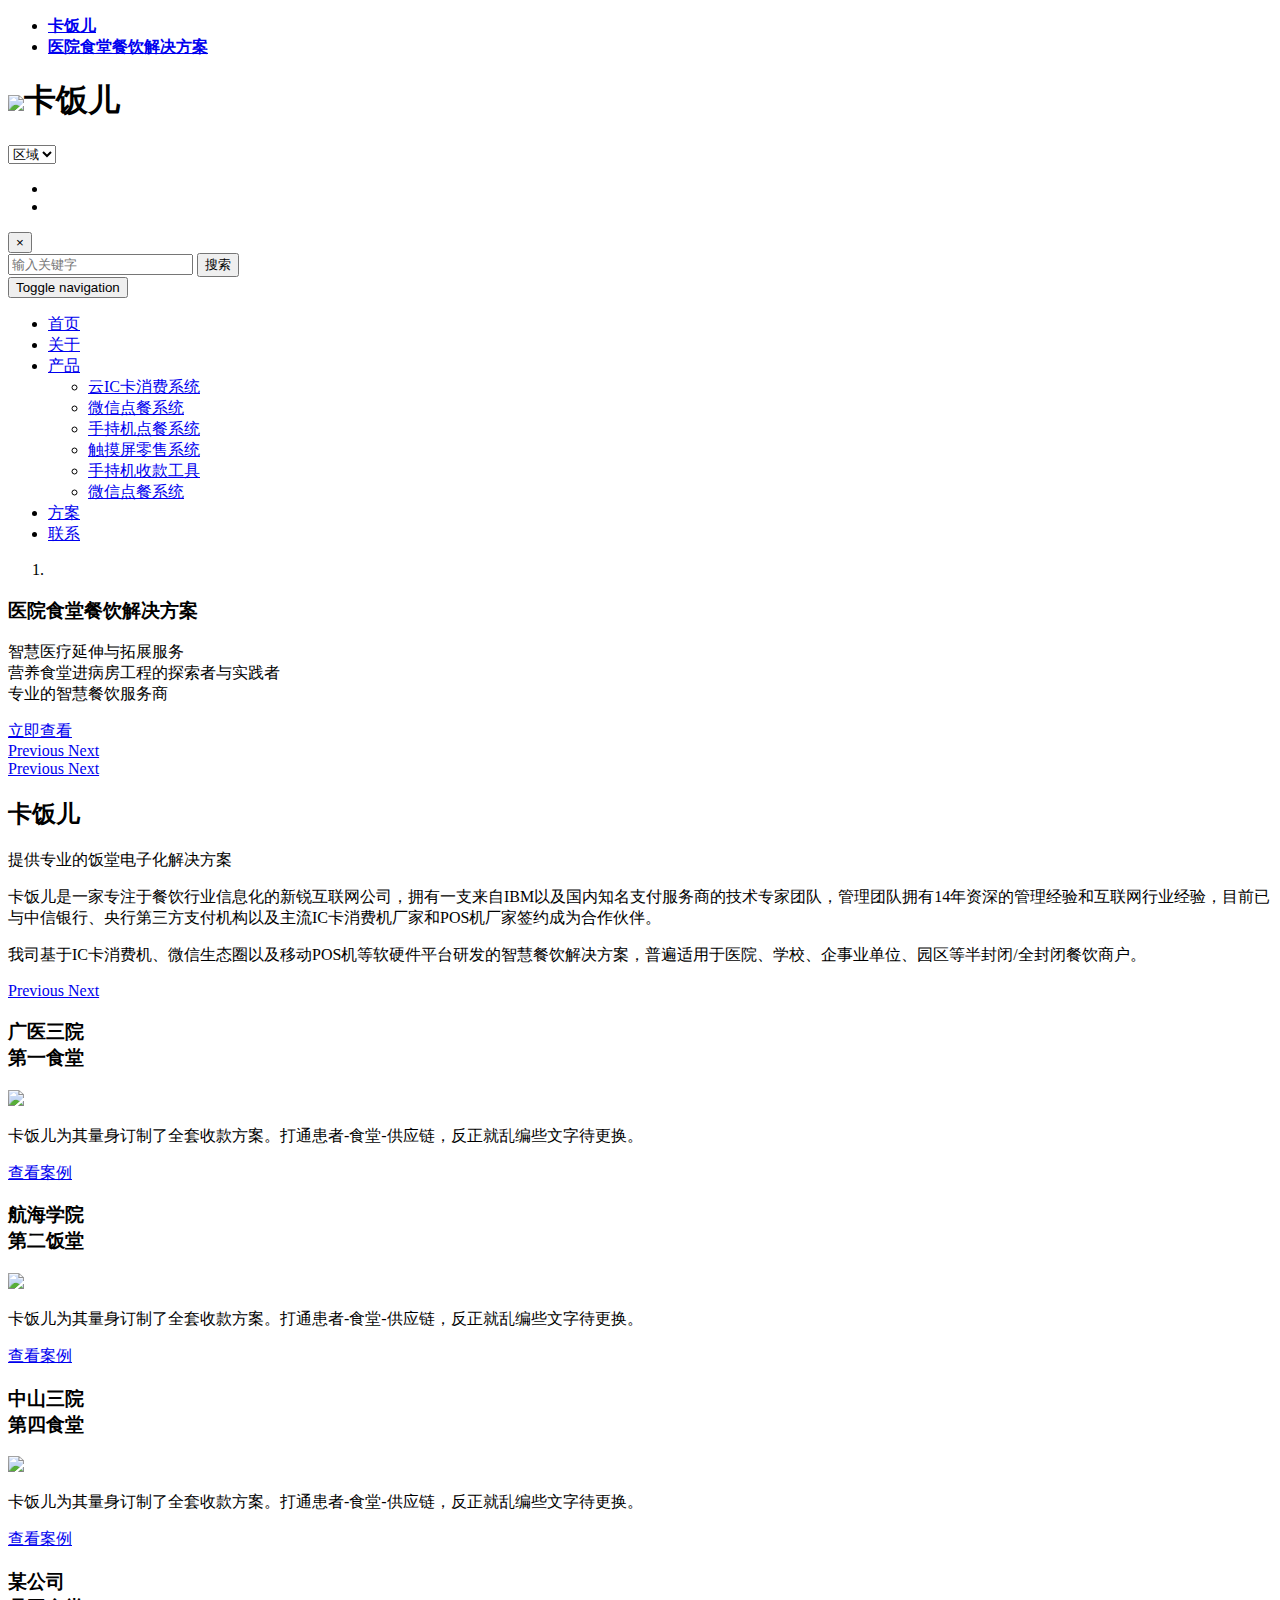
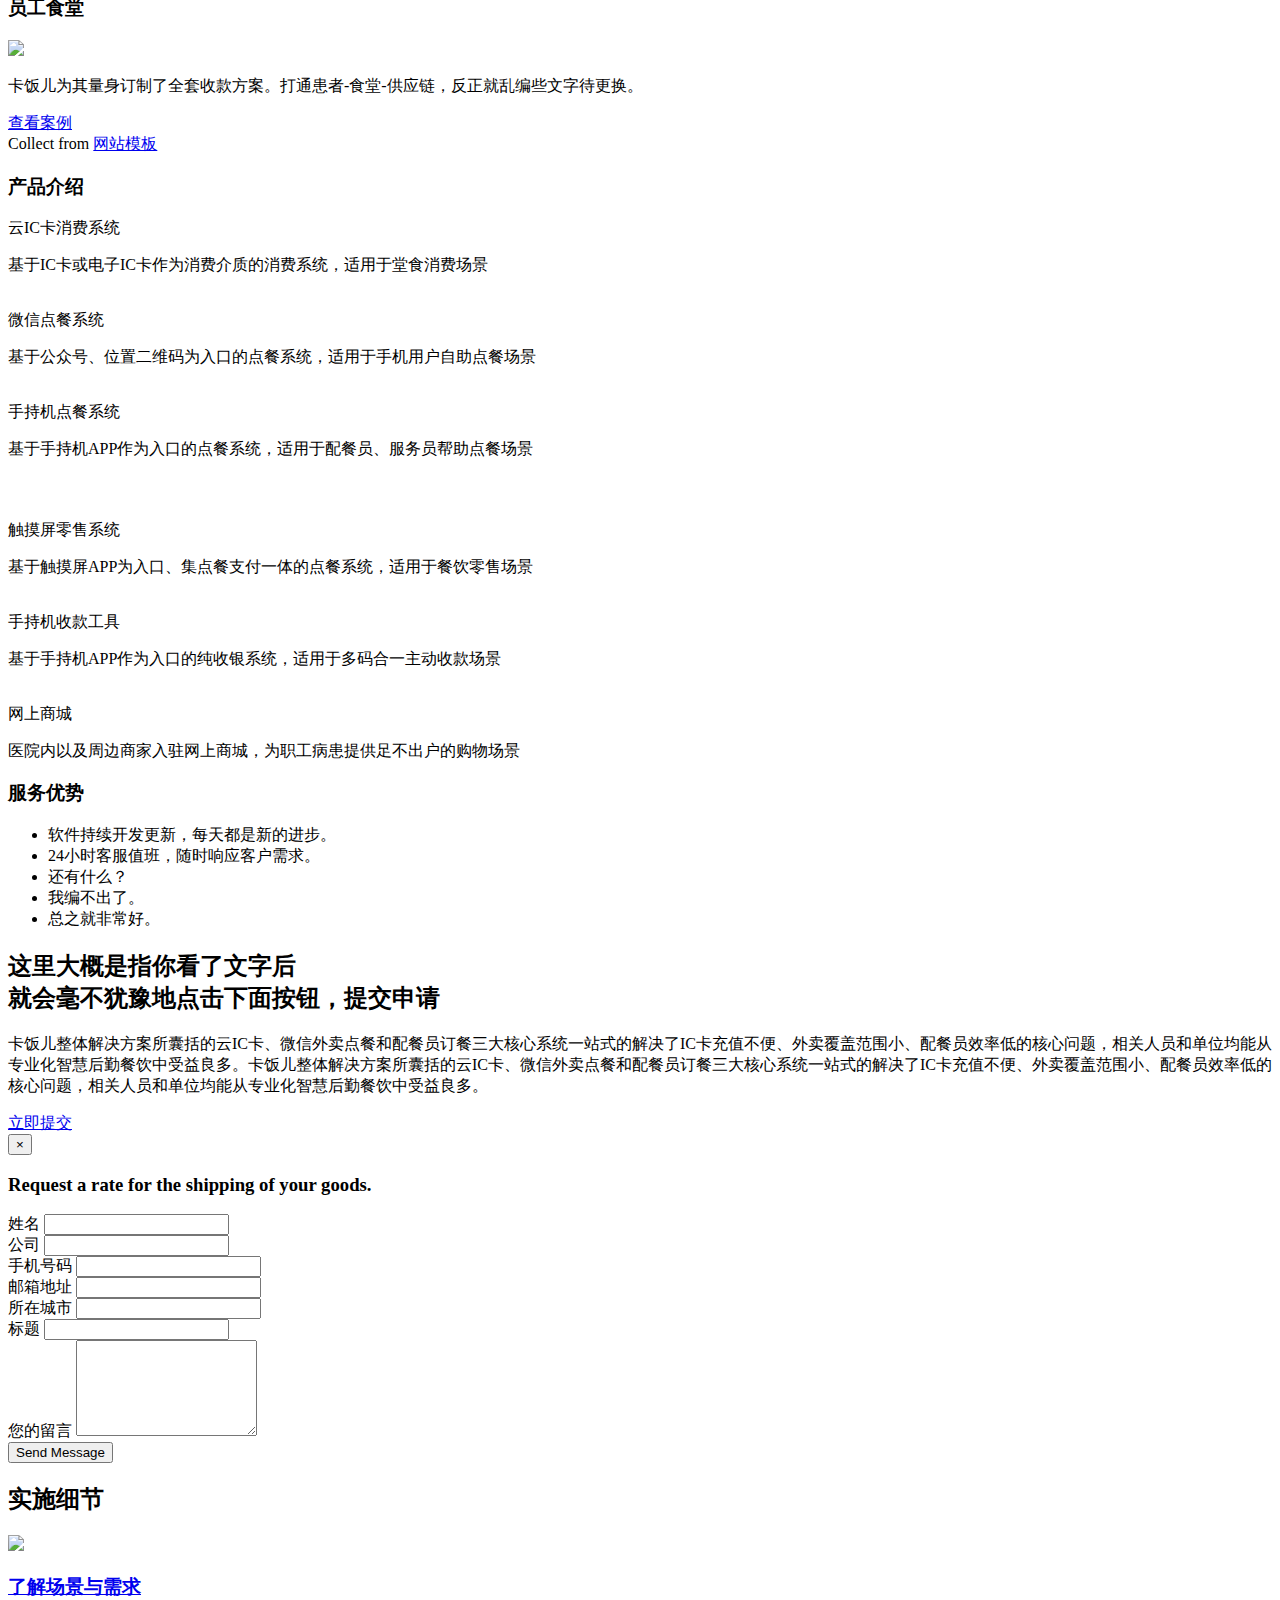
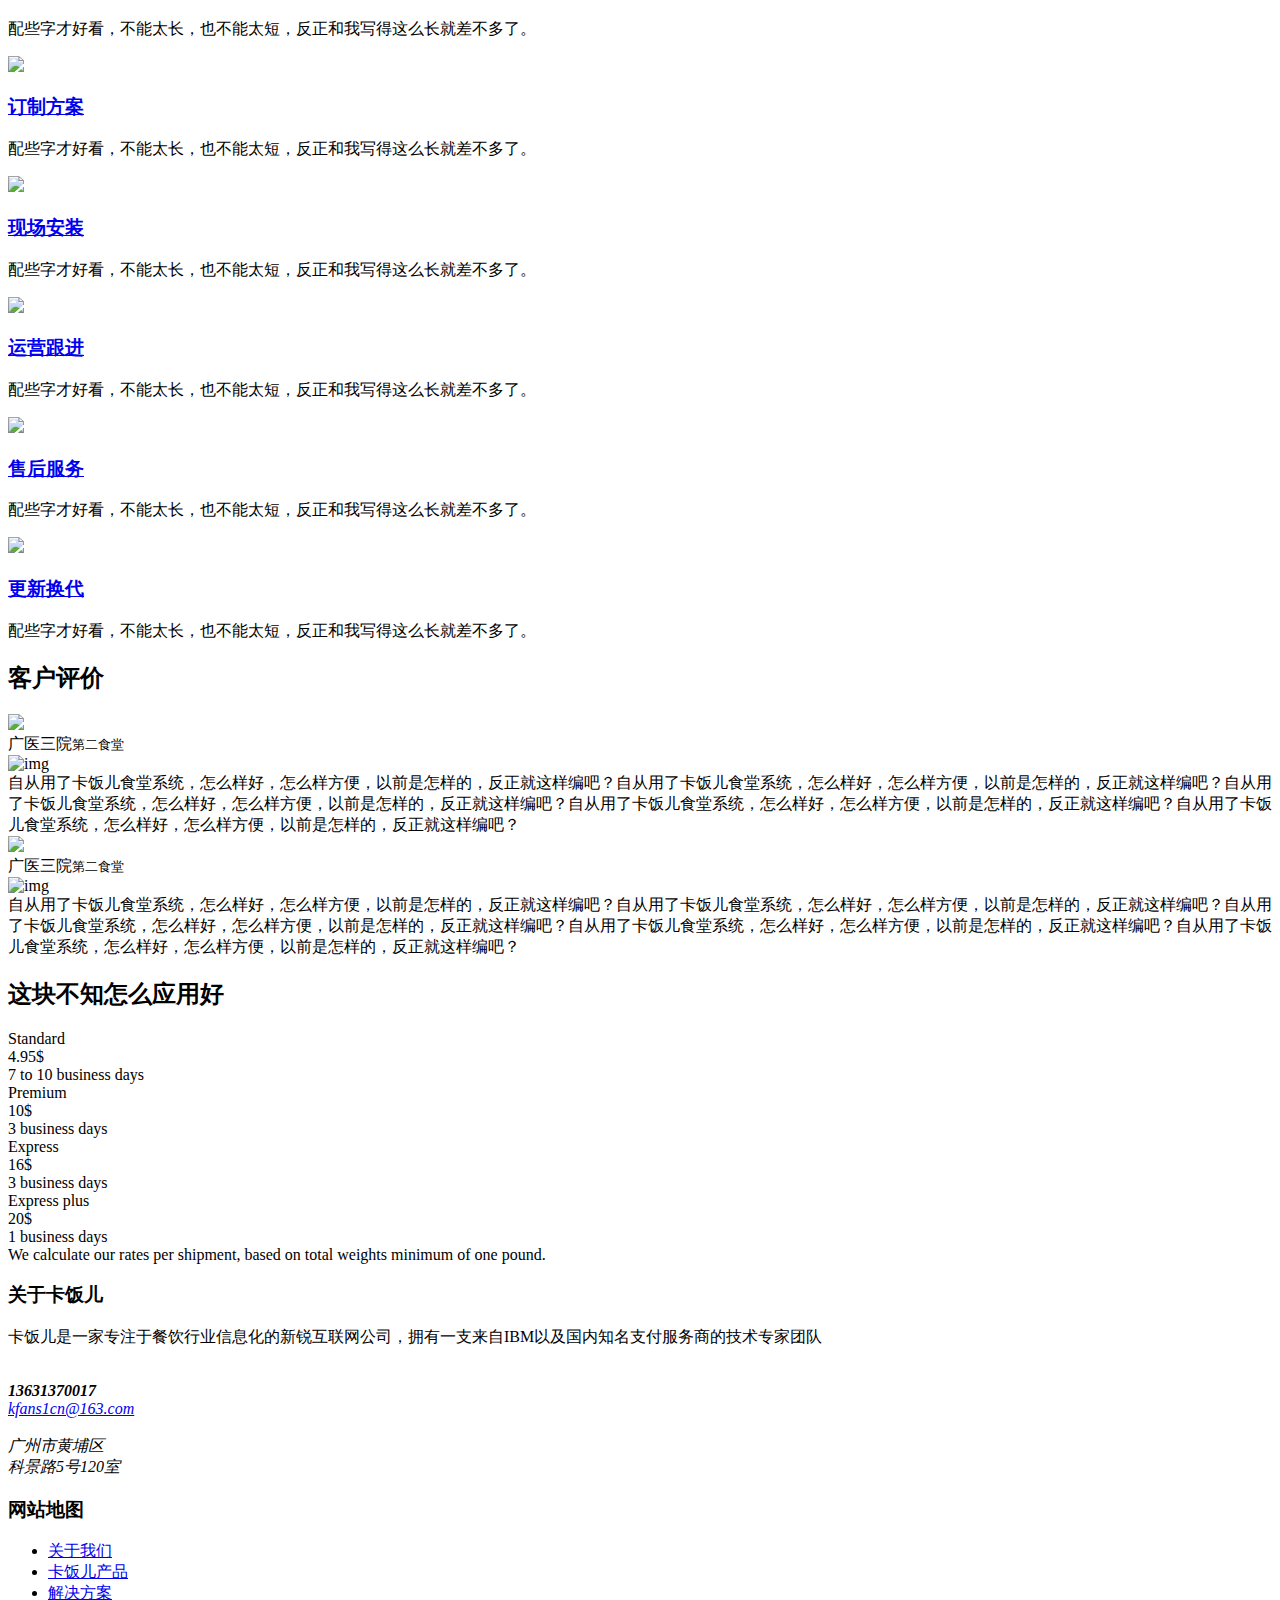
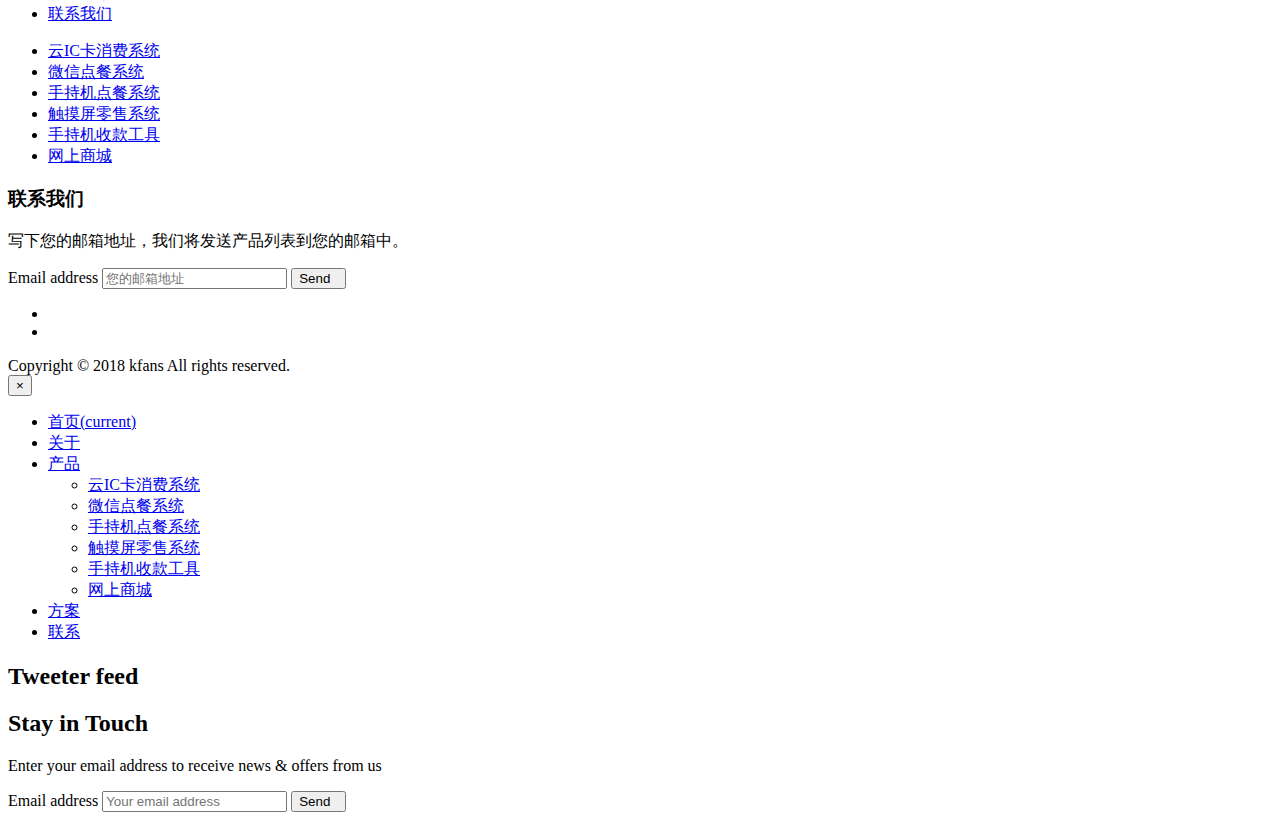
==== index/index.html @ bab811ba "更换文字" ====
<!DOCTYPE html>
<html lang="en">

<head>
	<meta charset="utf-8">
	<meta http-equiv="X-UA-Compatible" content="IE=edge">
	<meta name="viewport" content="width=device-width, initial-scale=1">
	<meta name="description" content="">
	<meta name="author" content="">

	<title>卡饭儿 - 医院食堂餐饮解决方案</title>

	<link href="../css/all.css" rel="stylesheet">

	<!-- Web Fonts -->
	<!-- <link href='http://fonts.googleapis.com/css?family=Roboto:400,100,100italic,300,300italic,500,400italic,700,700italic,900,900italic,500italic' rel='stylesheet' type='text/css'> -->
   	<!-- <link href='http://fonts.googleapis.com/css?family=Montserrat:400,700' rel='stylesheet' type='text/css'> -->
	<!-- Flaticon CSS -->
	<link href="../plugin/flaticon/flaticon.css" rel="stylesheet">
	<!-- font-awesome CSS -->
	<!-- <link href="../css/font-awesome.min.css" rel="stylesheet"> -->
	<!-- Offcanvas CSS -->
	<link href="../css/off-canvas.css" rel="stylesheet">
	<!-- animate CSS -->
	<link href="../css/animate.css" rel="stylesheet">
	<!-- language CSS -->
	<link href="../css/language-select.css" rel="stylesheet">
	<!-- owl.carousel CSS -->
	<link href="../plugin/owl.carousel/owl.carousel.css" rel="stylesheet">
	<!-- magnific-popup -->
	<link href="../css/magnific-popup.css" rel="stylesheet">
	<!-- Bootstrap Core CSS -->
	<!-- <link href="../css/bootstrap.min.css" rel="stylesheet"> -->
	<!-- Template Core Styles -->
	<link href="../css/template.css" rel="stylesheet">
	<!-- Main Menu Styles -->
	<link href="../css/menu.css" rel="stylesheet">
	<!-- Custom CSS -->
	<link href="../css/style.css" rel="stylesheet">
	<!-- Responsive CSS -->
	<link href="../css/responsive.css" rel="stylesheet">

	<script src="../js/vendor/modernizr-2.8.1.min.js"></script>
	<!-- HTML5 Shim and Respond.js for IE8 support of HTML5 elements and media queries -->
	<!-- WARNING: Respond.js doesn't work if you view the page via file:// -->
	<!--[if lt IE 9]>
		<script src="../js/vendor/html5shim.js"></script>
		<script src="../js/vendor/respond.min.js"></script>
	<![endif]-->

</head>
<body>

<div id="app">

	<div id="st-container" class="st-container">
		<div class="st-pusher">
			<div class="st-content">
				<header class="header">
					<nav class="top-bar">
						<div class="container">
							<div class="row">
								<div class="col-sm-4 col-xs-12">
									<div class="call-to-action">
										<ul class="list-inline">
											<li><a href="#"><strong>卡饭儿</strong></a></li>
											<li><a href="#"><strong>医院食堂餐饮解决方案</strong></a></li>
										</ul>
									</div><!-- /.call-to-action -->
								</div><!-- /.col-sm-6 -->

								<div class="col-sm-4 col-xs-12">
									<div class="logo text-center">
										<h1><a href="../index"><img src="../img/logo.png" height="100"></a><span>卡饭儿</span></h1>
									</div>
								</div>

								<div class="col-sm-4 hidden-xs">
									<div class="topbar-right">
										<div class="lang-support pull-right">
											<select class="lang-select">
												<option value="" disabled selected>区域</option>
												<option value="united-kingdom">广东</option>
												<option value="france">北京</option>
												<option value="spain">上海</option>
												<option value="bangladesh">成都</option>
											</select>
										</div>

										<ul class="social-links list-inline pull-right">
											<li><a href="#"><i class="fa fa-qq"></i></a></li>
											<li><a href="#"><i class="fa fa-wechat"></i></a></li>
										</ul>
									</div><!-- /.social-links -->
								</div><!-- /.col-sm-6 -->
							</div><!-- /.row -->
						</div><!-- /.container -->
					</nav><!-- /.top-bar -->

					<div class="container mainnav">

						<div class="navbar-header">
							
							<div id="search">
							<button type="button" class="close">×</button>
							<form>
								<input type="search" value="" placeholder="输入关键字" />
								<button type="submit" class="btn btn-primary btn-lg">搜索</button>
							</form>
							</div>
						</div>
						<nav class="navbar navbar-default" role="navigation">
							<span class="search-button visible-xs"><a href="#search"><i class="fa fa-search"></i></a></span>
							
							<!-- offcanvas-trigger -->
								<button type="button" class="navbar-toggle collapsed" >
								  <span class="sr-only">Toggle navigation</span>
								  <i class="fa fa-bars"></i>
								</button>

							<!-- Collect the nav links, forms, and other content for toggling -->
							<div class="collapse navbar-collapse navbar-collapse">

								<span class="search-button pull-right"><a href="#search"><i class="fa fa-search"></i></a></span>

								<ul class="nav navbar-nav hidden-sm">

									<li class="active"><a href="../index/index.html">首页</a></li>

									<li><a href="../about/index.html">关于</a></li>

									<!-- Services -->
										<li class="dropdown"><a href="#">产品 <b class="caret"></b></a>
											<!-- submenu-wrapper -->
											<div class="submenu-wrapper submenu-wrapper-topbottom">
												<div class="submenu-inner submenu-inner-topbottom">
													<ul class="dropdown-menu">
														<li><a href="#">云IC卡消费系统</a></li>
														<li><a href="#">微信点餐系统</a></li>
														<li><a href="#">手持机点餐系统</a></li>
														<li><a href="#">触摸屏零售系统</a></li>
														<li><a href="#">手持机收款工具</a></li>
														<li><a href="#">微信点餐系统</a></li>
													</ul>
												</div>
											</div>
											<!-- /submenu-wrapper -->
										</li>
									<!-- /Services -->

									<li><a href="#">方案</a></li>

									<li><a href="../contact/index.html">联系</a></li>
								</ul>
							</div><!-- /.navbar-collapse -->
								
						</nav>
					</div><!-- /.container -->
				</header>

	<div id="main-carousel" class="carousel slide hero-slide" data-ride="carousel">
		<!-- Indicators -->
		<ol class="carousel-indicators">
			<li data-target="#main-carousel" :data-slide-to="`${i}`" :class="`${i == 1 ? 'active':''}`" v-for="i in 3"></li>
		</ol>

		<!-- Wrapper for slides -->
		<div class="carousel-inner">
			<div :class="`item ${i == 1 ? 'active':''}`"
			:style="`background: url(../img/index/focus/${i}.jpg) center; background-size: cover;`"
			v-for="i in 3">

				<div class="container">
					<div class="carousel-caption">

						<h3 class="animated lightSpeedIn">医院食堂餐饮解决方案</h3>

						<p class="lead animated lightSpeedIn">
							智慧医疗延伸与拓展服务<br>
							营养食堂进病房工程的探索者与实践者<br>
							专业的智慧餐饮服务商<br>
						</p>

						<a class="btn btn-primary btn-md animated lightSpeedIn" href="#">立即查看</a>
					</div>

				</div><!--.container-->
			</div><!--.item-->

		</div><!--.carousel-inner-->

		<!-- Controls -->
		<a class="left carousel-control" href="#main-carousel" role="button" data-slide="prev">
			<i class="fa fa-angle-left" aria-hidden="true"></i>
			<span class="sr-only">Previous</span>
		</a>
		<a class="right carousel-control" href="#main-carousel" role="button" data-slide="next">
			<i class="fa fa-angle-right" aria-hidden="true"></i>
			<span class="sr-only">Next</span>
		</a>
	</div>
	<!-- #main-carousel-->

	<!-- services start -->
	<section class="service-wrap">
		
		<!-- Controls will work for desktop and large devices -->
		<div class="slider-control hidden-sm hidden-xs">
			<a class="left carousel-control" href="#service-carousel" role="button" data-slide="prev">
				<span class="flaticon-previous11" aria-hidden="true"></span>
				<span class="sr-only">Previous</span>
			</a>
			<a class="right carousel-control" href="#service-carousel" role="button" data-slide="next">
				<span class="flaticon-next15" aria-hidden="true"></span>
				<span class="sr-only">Next</span>
			</a>
		</div><!--/.slider-control -->

		<div class="container">
			<div class="row">
				<div class="col-md-4 col-sm-12">
					<div class="service-left-box">
						<div class="section-heading">
							<h2 class="section-title">卡饭儿</h2>
							<span class="section-sub">提供专业的饭堂电子化解决方案</span>
						</div> <!--section-header-->

						<div class="service-intro">
							<p>卡饭儿是一家专注于餐饮行业信息化的新锐互联网公司，拥有一支来自IBM以及国内知名支付服务商的技术专家团队，管理团队拥有14年资深的管理经验和互联网行业经验，目前已与中信银行、央行第三方支付机构以及主流IC卡消费机厂家和POS机厂家签约成为合作伙伴。</p>
								
							<p>我司基于IC卡消费机、微信生态圈以及移动POS机等软硬件平台研发的智慧餐饮解决方案，普遍适用于医院、学校、企事业单位、园区等半封闭/全封闭餐饮商户。</p>
						</div><!--/.service-intro-->
					</div><!-- /.service-left-box -->
			   </div><!-- /.col -->
			   <div class="col-md-8 col-sm-12">
					<div id="service-carousel" class="carousel slide">
						<!-- Controls
						will work for small devices -->
						
						<div class="slider-control visible-sm visible-xs">
							<a class="left carousel-control" href="#service-carousel" role="button" data-slide="prev">
								<span class="flaticon-previous11" aria-hidden="true"></span>
								<span class="sr-only">Previous</span>
							</a>
							<a class="right carousel-control" href="#service-carousel" role="button" data-slide="next">
								<span class="flaticon-next15" aria-hidden="true"></span>
								<span class="sr-only">Next</span>
							</a>
						</div><!--/.slider-control -->

					  <!-- Wrapper for slides -->
						<div class="carousel-inner" role="listbox">
							<div class="item active">
								<div class="row">
									<div class="col-sm-6 col-xs-12">
										<div class="service-content">
											<h3>广医三院<br><span>第一食堂</span></h3>
											<div class="service-thumb">
												<img class="img-responsive" src="../img/case/1.jpg" width="350" />
											</div>	
											<p>卡饭儿为其量身订制了全套收款方案。打通患者-食堂-供应链，反正就乱编些文字待更换。</p>
											<a class="btn btn-primary" href="#">查看案例<i class="fa fa-long-arrow-right"></i></a>
										</div><!-- /.service-content -->
									</div><!--/.col -->
									<div class="col-sm-6 col-xs-12">
										<div class="service-content">
											<h3>航海学院<br><span>第二饭堂</span></h3>
											<div class="service-thumb">
												<img class="img-responsive" src="../img/case/2.jpg" width="350" />
											</div>	
											<p>卡饭儿为其量身订制了全套收款方案。打通患者-食堂-供应链，反正就乱编些文字待更换。</p>
											<a class="btn btn-primary" href="#">查看案例<i class="fa fa-long-arrow-right"></i></a>
										</div><!-- /.service-content -->
									</div><!--/.col-->
								</div>
							</div><!--/.item -->
							<div class="item">
								<div class="row">
									<div class="col-sm-6 col-xs-12">
										<div class="service-content">
											<h3>中山三院<br><span>第四食堂</span></h3>
											<div class="service-thumb">
												<img class="img-responsive" src="../img/case/3.jpg" width="350" />
											</div>	
											<p>卡饭儿为其量身订制了全套收款方案。打通患者-食堂-供应链，反正就乱编些文字待更换。</p>
											<a class="btn btn-primary" href="#">查看案例<i class="fa fa-long-arrow-right"></i></a>
										</div><!-- /.service-content -->
									</div><!--/.col-->
									<div class="col-sm-6 col-xs-12">
										<div class="service-content">
											<h3>某公司<br><span>员工食堂</span></h3>
											<div class="service-thumb">
												<img class="img-responsive" src="../img/case/4.jpg" width="350" />
											</div>
											<p>卡饭儿为其量身订制了全套收款方案。打通患者-食堂-供应链，反正就乱编些文字待更换。</p>
											<a class="btn btn-primary" href="#">查看案例<i class="fa fa-long-arrow-right"></i></a>
										</div><!-- /.service-content -->
									</div><!--/.col-->
								</div><!--/.row-->
							</div><!--/.item-->
						
						</div>
					</div><!-- /.carousel -->
			   </div><!--/.col-->
			</div><!-- /.row -->
		</div><!-- /.container -->
	</section>
	<!-- services end -->
	<div class="tlinks">Collect from <a href="http://www.cssmoban.com/"  title="网站模板">网站模板</a></div>

	<!-- About-us-wrap -->	
	<section class="about-us-wrap section-padding">
		<div class="container">
			<div class="row">
				<div class="col-sm-4 col-xs-12">
					<div class="about-us-content">
						<h3>产品介绍</h3>
						<div class="about-content-block">
							<span>云IC卡消费系统</span>
							<p>基于IC卡或电子IC卡作为消费介质的消费系统，适用于堂食消费场景</p>
						</div>
						<br>
						<div class="about-content-block">
							<span>微信点餐系统</span>
							<p>基于公众号、位置二维码为入口的点餐系统，适用于手机用户自助点餐场景</p>
						</div>
						<br>
						<div class="about-content-block">
							<span>手持机点餐系统</span>
							<p>基于手持机APP作为入口的点餐系统，适用于配餐员、服务员帮助点餐场景</p>
						</div>
					</div><!-- /about-us-content -->
				</div><!--/.col-->

				<div class="col-sm-4 col-xs-12">
					<div class="about-us-content">
						<h3>&nbsp;</h3>
						<div class="about-content-block">
							<span>触摸屏零售系统</span>
							<p>基于触摸屏APP为入口、集点餐支付一体的点餐系统，适用于餐饮零售场景</p>
						</div>
						<br>
						<div class="about-content-block">
							<span>手持机收款工具</span>
							<p>基于手持机APP作为入口的纯收银系统，适用于多码合一主动收款场景</p>
						</div>
						<br>
						<div class="about-content-block">
							<span>网上商城</span>
							<p>医院内以及周边商家入驻网上商城，为职工病患提供足不出户的购物场景</p>
						</div>
					</div><!-- /about-us-content -->
				</div><!-- /.col-->

				<div class="col-sm-4 col-xs-12">
					<div class="about-us-content capabilities">
						<div class="about-content-block">
							<h3>服务优势</h3>
							<ul>
								<li>软件持续开发更新，每天都是新的进步。</li>
								<li>24小时客服值班，随时响应客户需求。</li>
								<li>还有什么？</li>
								<li>我编不出了。</li>
								<li>总之就非常好。</li>
							</ul>
						</div>
						
					</div><!-- /about-us-content -->
				</div><!--/.col-->
			</div><!-- /.row -->
		</div><!-- /.container -->

	</section>
	<!-- /About-us-wrap -->

	<!-- featuer-wrap start -->
	<section class="feature-wrap section-padding" 
		data-stellar-background-ratio="0.5">

		<div class="container center">
			<div class="row">
				<div class="col-xs-12">
					<div class="feature-content" >
						<h2>
							这里大概是指你看了文字后<br>
							<span>就会毫不犹豫地点击下面按钮，提交申请</span>
						</h2>
						<div>	
							<p>卡饭儿整体解决方案所囊括的云IC卡、微信外卖点餐和配餐员订餐三大核心系统一站式的解决了IC卡充值不便、外卖覆盖范围小、配餐员效率低的核心问题，相关人员和单位均能从专业化智慧后勤餐饮中受益良多。卡饭儿整体解决方案所囊括的云IC卡、微信外卖点餐和配餐员订餐三大核心系统一站式的解决了IC卡充值不便、外卖覆盖范围小、配餐员效率低的核心问题，相关人员和单位均能从专业化智慧后勤餐饮中受益良多。</p>
						</div>
						<a data-toggle="modal" data-target="#quoteModal" href="#" class="btn btn-primary quote-btn btn-lg">立即提交 <i class="fa fa-long-arrow-right"></i></a>

						<!-- Modal -->
						<div class="modal fade" id="quoteModal" tabindex="-1" role="dialog" 
							aria-labelledby="quoteModalLabel" aria-hidden="true">

							<div class="modal-dialog modal-lg">
								<div class="modal-content">
									<div class="modal-header">
										<button type="button" class="close" data-dismiss="modal" aria-label="Close"><span aria-hidden="true">&times;</span></button>
										<h3 class="modal-title black" id="quoteModalLabel">Request a rate for the shipping of your goods.</h3>
									</div>

									<div class="modal-body">
										<form id="contactForm" action="sendemail.php" method="POST">
										<div class="row">
											<div class="col-md-6">
												<div class="form-group">
													<label for="name">姓名</label>
													<input id="name" name="name" type="text" class="form-control"  required="" placeholder="">
												</div>
											</div>
											<div class="col-md-6">
											  <div class="form-group">
												<label for="company">公司</label>
												<input id="company" name="company" type="text" class="form-control" placeholder="">
											  </div>
											</div>
										</div><!--/.row-->

										<div class="row">
											<div class="col-md-6">
											  <div class="form-group">
												<label for="phone">手机号码</label>
												<input id="phone" name="phone" type="text" class="form-control" placeholder="">
											  </div>
											</div>
											<div class="col-md-6">
											  <div class="form-group">
												<label for="email">邮箱地址</label>
												<input id="email" name="email" type="email" class="form-control" required="" placeholder="">
											  </div>
											</div>
										</div>

										<div class="row">
											<div class="col-md-6">
											  <div class="form-group">
												<label for="city">所在城市</label>
												<input id="city" name="city" type="text" class="form-control" placeholder="">
											  </div>
											</div>
											<div class="col-md-6">
											  <div class="form-group">
												<label for="subject">标题</label>
												<input id="subject" name="subject" type="text" class="form-control" required="" placeholder="">
											  </div>
											</div>
										</div>
										<div class="form-group text-area">
											<label for="message">您的留言</label>
											<textarea id="message" name="message" class="form-control" rows="6" required placeholder=""></textarea>
										</div>

										<button type="submit" class="btn btn-primary btn-lg">Send Message</button>
									</form>
								  </div>
								</div><!--/.modal-content-->
							</div><!--/.modal-dialog-->
						</div><!-- Modal END -->

					</div><!--/.feature-content-->
				</div><!--/.col-->
		
			</div><!-- /.row -->
		</div><!-- .container -->
	</section>
	<!-- featuer-wrap end -->

	 <!-- portfolio-section start -->
	<section class="fleets-wrap">
		<div class="container">
			<div class="section-heading">
			  <h2 class="section-title">实施细节</h2>
			</div> <!--section-heading-->
		</div><!--/.container-->

		<div class="container-fluid">
			<div class="no-padding">
				<div class="row">
					<div class="col-md-12">
						<div class="owl-carousel fleet-carousel">
							<div class="item">
								<div class="owl-item-thumb">
									<img src="../img/index/service/1.jpg">
								</div>
								<div class="owl-tem-content">
									<h3><a href="#">了解场景与需求</a></h3>
									<p>配些字才好看，不能太长，也不能太短，反正和我写得这么长就差不多了。</p>
								</div><!-- owl-item-content -->
							</div><!-- /item -->

							<div class="item">
								<div class="owl-item-thumb">
									<img src="../img/index/service/2.jpg">
								</div>
								<div class="owl-tem-content">
									<h3><a href="#">订制方案</a></h3>
									<p>配些字才好看，不能太长，也不能太短，反正和我写得这么长就差不多了。</p>
								</div><!-- owl-item-content -->
							</div><!-- /item -->

							<div class="item">
								<div class="owl-item-thumb">
									<img src="../img/index/service/3.jpg">
								</div><!-- owl-item-thumb -->
								<div class="owl-tem-content">
									<h3><a href="#">现场安装</a></h3>
									<p>配些字才好看，不能太长，也不能太短，反正和我写得这么长就差不多了。</p>
								</div><!-- owl-item-content -->
							</div><!-- /item -->

							<div class="item">
								<div class="owl-item-thumb">
									<img src="../img/index/service/4.jpg">
								</div><!-- owl-item-thumb -->
								<div class="owl-tem-content">
									<h3><a href="#">运营跟进</a></h3>
									<p>配些字才好看，不能太长，也不能太短，反正和我写得这么长就差不多了。</p>
								</div><!-- owl-item-content -->
							</div><!-- /item -->

							<div class="item">
								<div class="owl-item-thumb">
									<img src="../img/index/service/5.jpg">
								</div><!-- owl-item-thumb -->
								<div class="owl-tem-content">
									<h3><a href="#">售后服务</a></h3>
									<p>配些字才好看，不能太长，也不能太短，反正和我写得这么长就差不多了。</p>
								</div><!-- owl-item-content -->
							</div><!-- /item -->

							<div class="item">
								<div class="owl-item-thumb">
									<img src="../img/index/service/6.jpg">
								</div><!-- owl-item-thumb -->
								<div class="owl-tem-content">
									<h3><a href="#">更新换代</a></h3>
									<p>配些字才好看，不能太长，也不能太短，反正和我写得这么长就差不多了。</p>
								</div><!-- owl-item-content -->
							</div><!-- /item -->
						   
						</div><!--/.owl-carousel-->

						<!-- owl-carousel-control -->
						<div class="fleet-carousel-navigation 
							slider-control">
							<span class="prev left"><i class="flaticon-previous11"></i></span>
							<span class="next right"><i class="flaticon-next15"></i></span>
						</div>

					</div><!-- /.col-md-12 -->

				</div><!-- /.row -->
			</div><!--/.no-padding-->
		</div><!-- /.container-fluid -->
	</section>
	<!-- fleets-wrap end -->

	<!-- Testimonial-wrap start -->
	<section class="testimonial-wrap">
		<div class="container">
			<div class="section-heading">
			  <h2 class="section-title">客户评价</h2>
			</div> <!--section-heading-->
		</div>

		<!-- testimonial-carousel-slider -->
		<div id="Carousel" class="carousel slide carousel-fade">

			<div class="carousel-inner">
				<div class="item active">
					<div class="media">
						<div class="media-left">
							<div class="item-left-thumb">
								<img class="img-responsive" src="../img/index/pj/2.jpg">
									
								<div class="author-info row row-flex row-flex-wrap">
									<div class="col-xs-7">
										<div class="author-name">
											<span>广医三院</span><small>第二食堂</small>
										</div>
									</div>
									<div class="col-xs-5">
										<img src="../img/client/client-org1.png" alt="img">
									</div>
								</div>	
							</div>
						</div><!-- /.col -->

						<div class="media-body">
							<div class="item-right-text">
								自从用了卡饭儿食堂系统，怎么样好，怎么样方便，以前是怎样的，反正就这样编吧？自从用了卡饭儿食堂系统，怎么样好，怎么样方便，以前是怎样的，反正就这样编吧？自从用了卡饭儿食堂系统，怎么样好，怎么样方便，以前是怎样的，反正就这样编吧？自从用了卡饭儿食堂系统，怎么样好，怎么样方便，以前是怎样的，反正就这样编吧？自从用了卡饭儿食堂系统，怎么样好，怎么样方便，以前是怎样的，反正就这样编吧？
							</div>
						</div><!-- /.col -->
					</div><!-- /.row -->
					
				</div><!-- /item -->

				<div class="item">
					<div class="media">
						<div class="media-left">
							<div class="item-left-thumb">
								<img class="img-responsive" src="../img/index/pj/1.jpg">
									
								<div class="author-info row row-flex row-flex-wrap">
									<div class="col-xs-7">
										<div class="author-name">
											<span>广医三院</span><small>第二食堂</small>
										</div>
									</div>
									<div class="col-xs-5">
										<img src="../img/client/client-org1.png" alt="img">
									</div>
								</div>	
							</div>
						</div><!-- /.col -->

						<div class="media-body">
							<div class="item-right-text">
								自从用了卡饭儿食堂系统，怎么样好，怎么样方便，以前是怎样的，反正就这样编吧？自从用了卡饭儿食堂系统，怎么样好，怎么样方便，以前是怎样的，反正就这样编吧？自从用了卡饭儿食堂系统，怎么样好，怎么样方便，以前是怎样的，反正就这样编吧？自从用了卡饭儿食堂系统，怎么样好，怎么样方便，以前是怎样的，反正就这样编吧？自从用了卡饭儿食堂系统，怎么样好，怎么样方便，以前是怎样的，反正就这样编吧？
							</div>
						</div><!-- /.col -->
					</div><!-- /.row -->
					
				</div><!-- /item -->

			</div><!-- /carousel-inner -->
	
		</div><!-- /.carousel -->


		<!-- carousel-controls -->
		<div class="slider-control">
			<a class="left carousel-control" href="#Carousel" data-slide="prev">
				<span class="flaticon-previous11"></span>
			</a>
			<a class="right carousel-control" href="#Carousel" data-slide="next">
				<span class="flaticon-next15"></span>
			</a>
		</div>

	</section>
	<!-- Testimonial-wrap end -->

	<!-- Pricing-wrap start -->
	<section class="pricing-wrap section-padding">
		<div class="container">
			<div class="section-heading">
			  <h2 class="section-title">这块不知怎么应用好</h2>
			</div>
			
			<div class="row">
				<div class="col-xs-12 col-sm-6 col-md-3">
					<div class="no-padding">
						<div class="pricing-table first-col">
							<div class="pricing-header">
								<div class="pricing-title">
									Standard
								</div>
								<div class="pricing-price">
								4.95$
								</div>
							</div><!-- /.pricing-header -->
							<div class="pricing-desc pricing-cell">
								7 to 10 business days
							</div>
						</div><!-- /.pricing-table -->
					</div><!-- /.no-padding -->
				</div><!-- /.col -->

				<div class="col-xs-12 col-sm-6 col-md-3">
					<div class="no-padding">
						<div class="pricing-table second-col">
							<div class="pricing-header">
								<div class="pricing-title">
									Premium
								</div>
								<div class="pricing-price">
								10$
								</div>
							</div><!-- /.pricing-header -->
							<div class="pricing-desc pricing-cell">
								3 business days
							</div>
						</div><!-- /.pricing-table -->
					</div><!-- /.no-padding -->

				</div><!-- /.col -->

				<div class="col-xs-12 col-sm-6 col-md-3">
					<div class="no-padding">
						<div class="pricing-table third-col">
							<div class="pricing-header">
								<div class="pricing-title">
									Express
								</div>
								<div class="pricing-price">
								16$
								</div>
							</div><!-- /.pricing-header -->
							<div class="pricing-desc pricing-cell">
								3 business days
							</div>
						</div><!-- /.pricing-table -->
					</div><!-- /.no-padding -->

				</div><!-- /.col -->

				<div class="col-xs-12 col-sm-6 col-md-3">
					<div class="no-padding">
						<div class="pricing-table fourth-col">
							<div class="pricing-header">
								<div class="pricing-title">
									Express plus
								</div>
								<div class="pricing-price">
								20$
								</div>
							</div><!-- /.pricing-header -->
							<div class="pricing-desc pricing-cell">
								1 business days
							</div>
						</div><!-- /.pricing-table -->
					</div><!-- /.no-padding -->
				</div><!-- /.col -->

			</div><!-- /.row -->

			<div class="row">
				<div class="no-padding">
					<div class="col-xs-12">
						<div class="pricing-footer text-center">
							We calculate our rates per shipment, based on total weights minimum of one pound.
						</div>
					</div>
				</div>
			</div><!--/.row-->
		</div><!-- /.container -->

	</section>
	<!-- Pricing-wrap end -->

				<!-- footer-widget-section start -->
				<section class="footer-widget-section">
					<div class="container">
						<div class="row">
							<div class="col-sm-4">
								<div class="footer-widget">
									<h3>关于卡饭儿</h3>
									<p>
										卡饭儿是一家专注于餐饮行业信息化的新锐互联网公司，拥有一支来自IBM以及国内知名支付服务商的技术专家团队
									</p>
									<br>

									<address>
									  <strong>13631370017</strong>
									  <br>
									  <a href="mailto:kfans1cn@163.com">kfans1cn@163.com</a>
									  <br>
									  <br>
									  <span class="map-marker">广州市黄埔区<br>科景路5号120室</span>
									</address>

									
								</div><!-- /.footer-widget -->
							</div><!-- /.col-sm-4 -->

							<div class="col-sm-4">
								<div class="footer-widget">
									<h3>网站地图</h3>
									<div class="row">
										<div class="col-sm-6">
											<ul class="quick-links">
												<li><a href="#../about">关于我们</a></li>
												<li><a href="#../contact">卡饭儿产品</a></li>
												<li><a href="#../contact">解决方案</a></li>
												<li><a href="#../contact">联系我们</a></li>
											</ul>
										</div>
										<div class="col-sm-6">
											<ul class="quick-links">
												<li><a href="#">云IC卡消费系统</a></li>
												<li><a href="#">微信点餐系统</a></li>
												<li><a href="#">手持机点餐系统</a></li>
												<li><a href="#">触摸屏零售系统</a></li>
												<li><a href="#">手持机收款工具</a></li>
												<li><a href="#">网上商城</a></li>
											</ul>
										</div>
									</div>
								</div><!-- /.footer-widget -->
							</div><!-- /.col-md-4 -->

							<div class="col-sm-4">
								<div class="footer-widget">
									<h3>联系我们</h3>
									<p>写下您的邮箱地址，我们将发送产品列表到您的邮箱中。</p>

									<form class="newsletter-form">
										<div class="form-group">
											<label class="sr-only" for="InputEmail1">Email address</label>
											<input type="email" class="form-control" id="InputEmail1" placeholder="您的邮箱地址">
											<button type="submit" class="btn">Send &nbsp;<i class="fa fa-angle-right"></i></button>
										</div>
									</form>		
									<ul class="social-links list-inline">
										<li><a class="facebook" href="#"><i class="fa fa-qq"></i></a></li>
										<li><a class="twitter" href="#"><i class="fa fa-wechat"></i></a></li>
									</ul>						
								</div><!-- /.footer-widget -->
							</div><!-- /.col-md-4 -->
						</div><!-- /.row -->
					</div><!-- /.container -->
				</section><!-- /.cta-section -->
				<!-- footer-widget-section end -->

				<!-- copyright-section start -->
				<footer class="copyright-section">
					<div class="container">

						<div class="copyright-info">
							<span>Copyright &copy; 2018 kfans All rights reserved.</span>
						</div>
					</div><!-- /.container -->
				</footer>
				<!-- copyright-section end -->
			</div> <!-- .st-content -->
		</div> <!-- .st-pusher -->

		<!-- OFFCANVAS MENU -->
		<div class="offcanvas-menu offcanvas-effect">
			<div class="offcanvas-wrap">
				<div class="off-canvas-header">
					<button type="button" class="close" aria-hidden="true" data-toggle="offcanvas" id="off-canvas-close-btn">&times;</button>
				</div>
				<ul id ="offcanvasMenu" class="list-unstyled visible-xs visible-sm">
					<li class="active"><a href="../index/index.html">首页<span class="sr-only">(current)</span></a></li>
					<li><a href="../about/index.html">关于</a></li>
					<li>
						<a href="#">产品</a>
						<ul>
							<li>
								<a href="#">云IC卡消费系统</a>
							</li>
							<li>
								<a href="#">微信点餐系统</a>
							</li>
							<li>
								<a href="#">手持机点餐系统</a>
							</li>
							<li>
								<a href="#">触摸屏零售系统</a>
							</li>
							<li>
								<a href="#">手持机收款工具</a>
							</li>
							<li>
								<a href="#">网上商城</a>
							</li>
						</ul>

					</li>
					<li><a href="#../contact/index.html">方案</a></li>
					<li><a href="../contact/index.html">联系</a></li>
				</ul>
				<div class="offcanvas-widgets hidden-sm hidden-xs">
					<div id="twitterWidget">
						<h2>Tweeter feed</h2>						
						<div class="twitter-widget"></div>
					</div>
					<div class="newsletter-widget">
						<h2>Stay in Touch</h2>
						<p>Enter your email address to receive news &amp; offers from us</p>

						<form class="newsletter-form">
							<div class="form-group">
								<label class="sr-only" for="InputEmail1">Email address</label>
								<input type="email" class="form-control" id="InputEmail2" placeholder="Your email address">
								<button type="submit" class="btn">Send &nbsp;<i class="fa fa-angle-right"></i></button>
							</div>
						</form>		
							   				
					</div><!-- newsletter-widget -->
				</div>

			</div>
		</div><!-- .offcanvas-menu -->
	</div>
</div>


	<!-- Preloader -->
	<div id="preloader">
		<div id="status">
			<div class="status-mes"></div>
		</div>
	</div>


	<script src="../js/all.js"></script>
	<!-- jQuery -->
	<!-- <script src="../js/jquery.js"></script> -->
	<!-- Bootstrap Core JavaScript -->
	<!-- <script src="../js/bootstrap.min.js"></script> -->
	<!-- Scrolling Nav JavaScript -->
	<script src="../js/jquery.easing.min.js"></script>
	
	<!-- owl.carousel -->
	<script src="../plugin/owl.carousel/owl.carousel.min.js"></script>
	<!-- Magnific-popup -->
	<script src="../js/jquery.magnific-popup.min.js"></script>
	<!-- Offcanvas Menu -->
	<script src="../js/hippo-offcanvas.js"></script>
	<!-- stellar -->
	<script src="../js/jquery.stellar.js"></script>
	<!-- classie -->
	<script src="../js/classie.js"></script>
	<!-- sticky kit -->
	<script src="../js/jquery.sticky-kit.min.js"></script>
	<!-- language select -->
	<script src="../js/selectFx.js"></script>
	<!-- Twitter feed -->
	<script src="../js/twitterFetcher_min.js"></script>
	<!-- Youtube Video-player -->
	<script src="../js/jquery.mb.YTPlayer.js"></script>
	<!-- Custom Script -->
	<script src="../js/scripts.js"></script>

<script>
var app = new Vue({
	el: '#app',
	data:{

		loading: 1,

		a: {},

	},
	methods:{
		testfunction: function(val){

			_this = this

		},

	},
	mounted(){
		var _this = this

		console.log('vue is ready')



	}
})
</script>
</body>
</html>
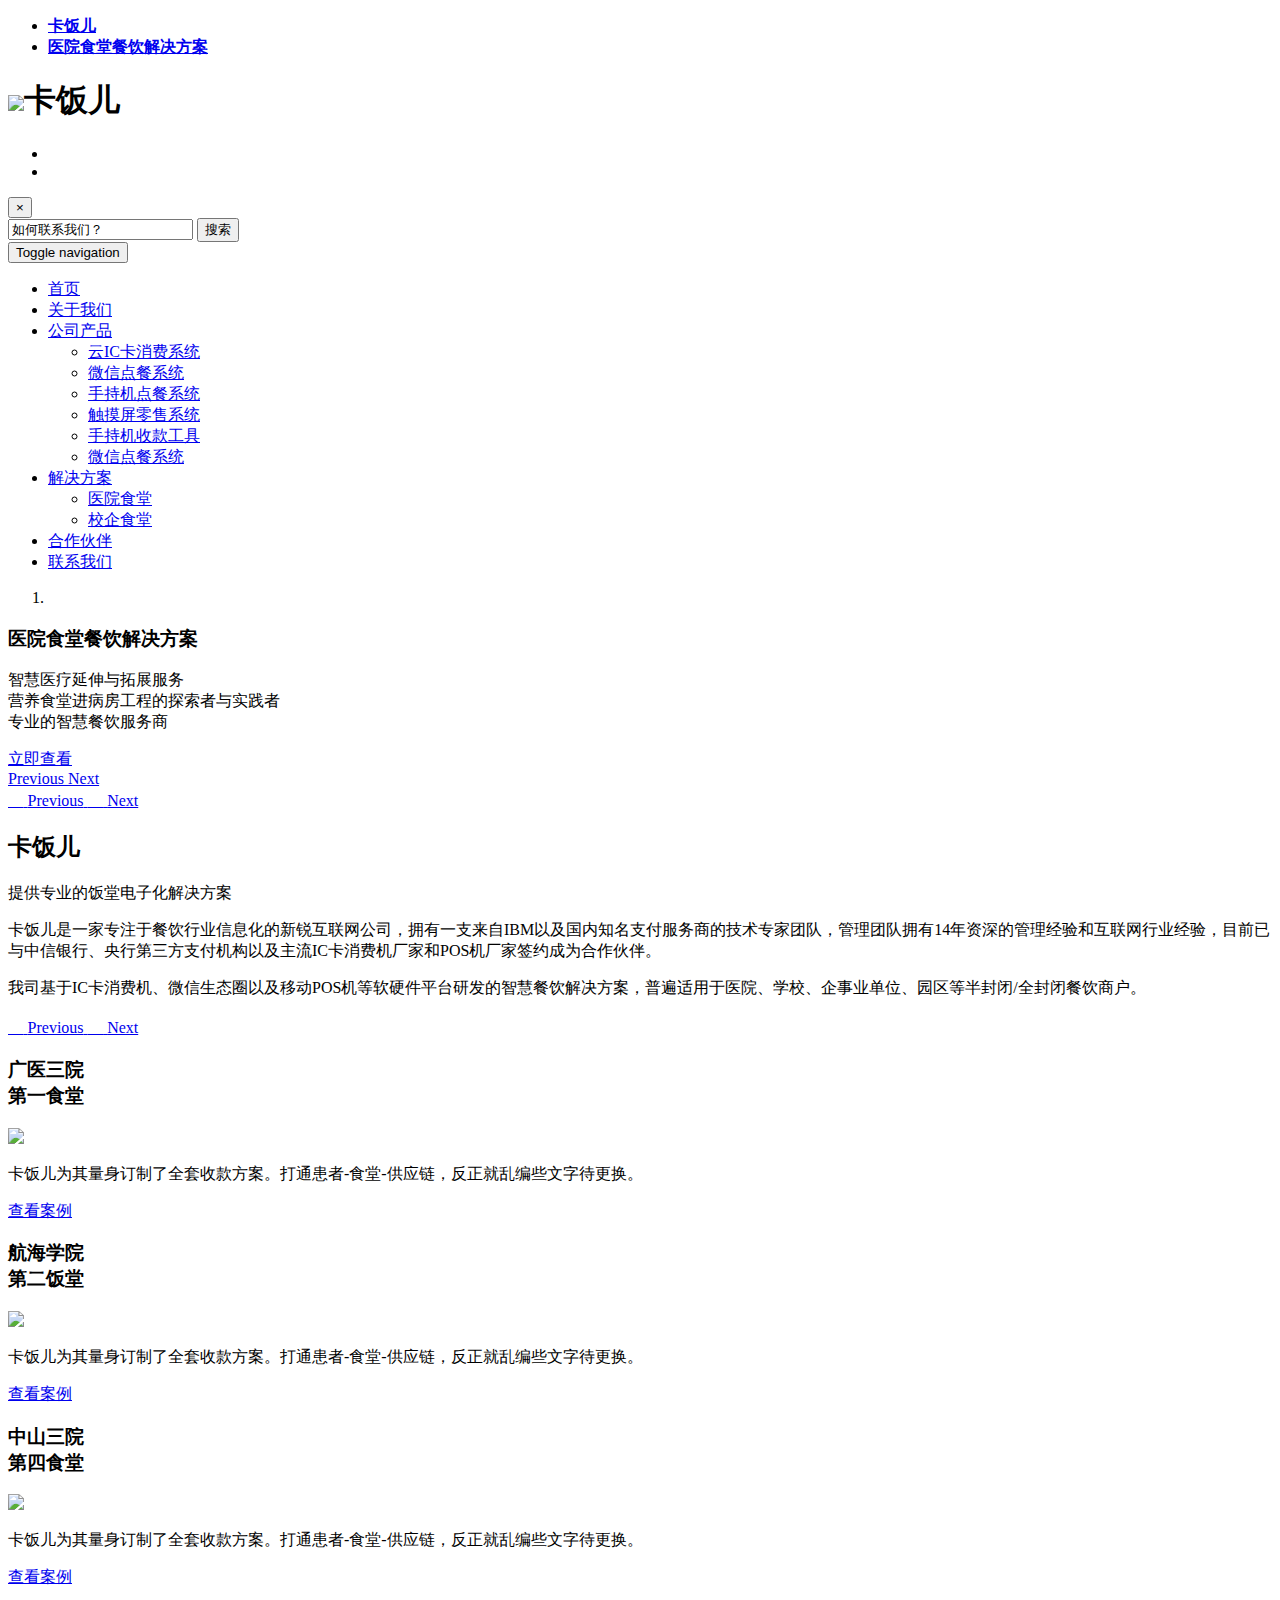
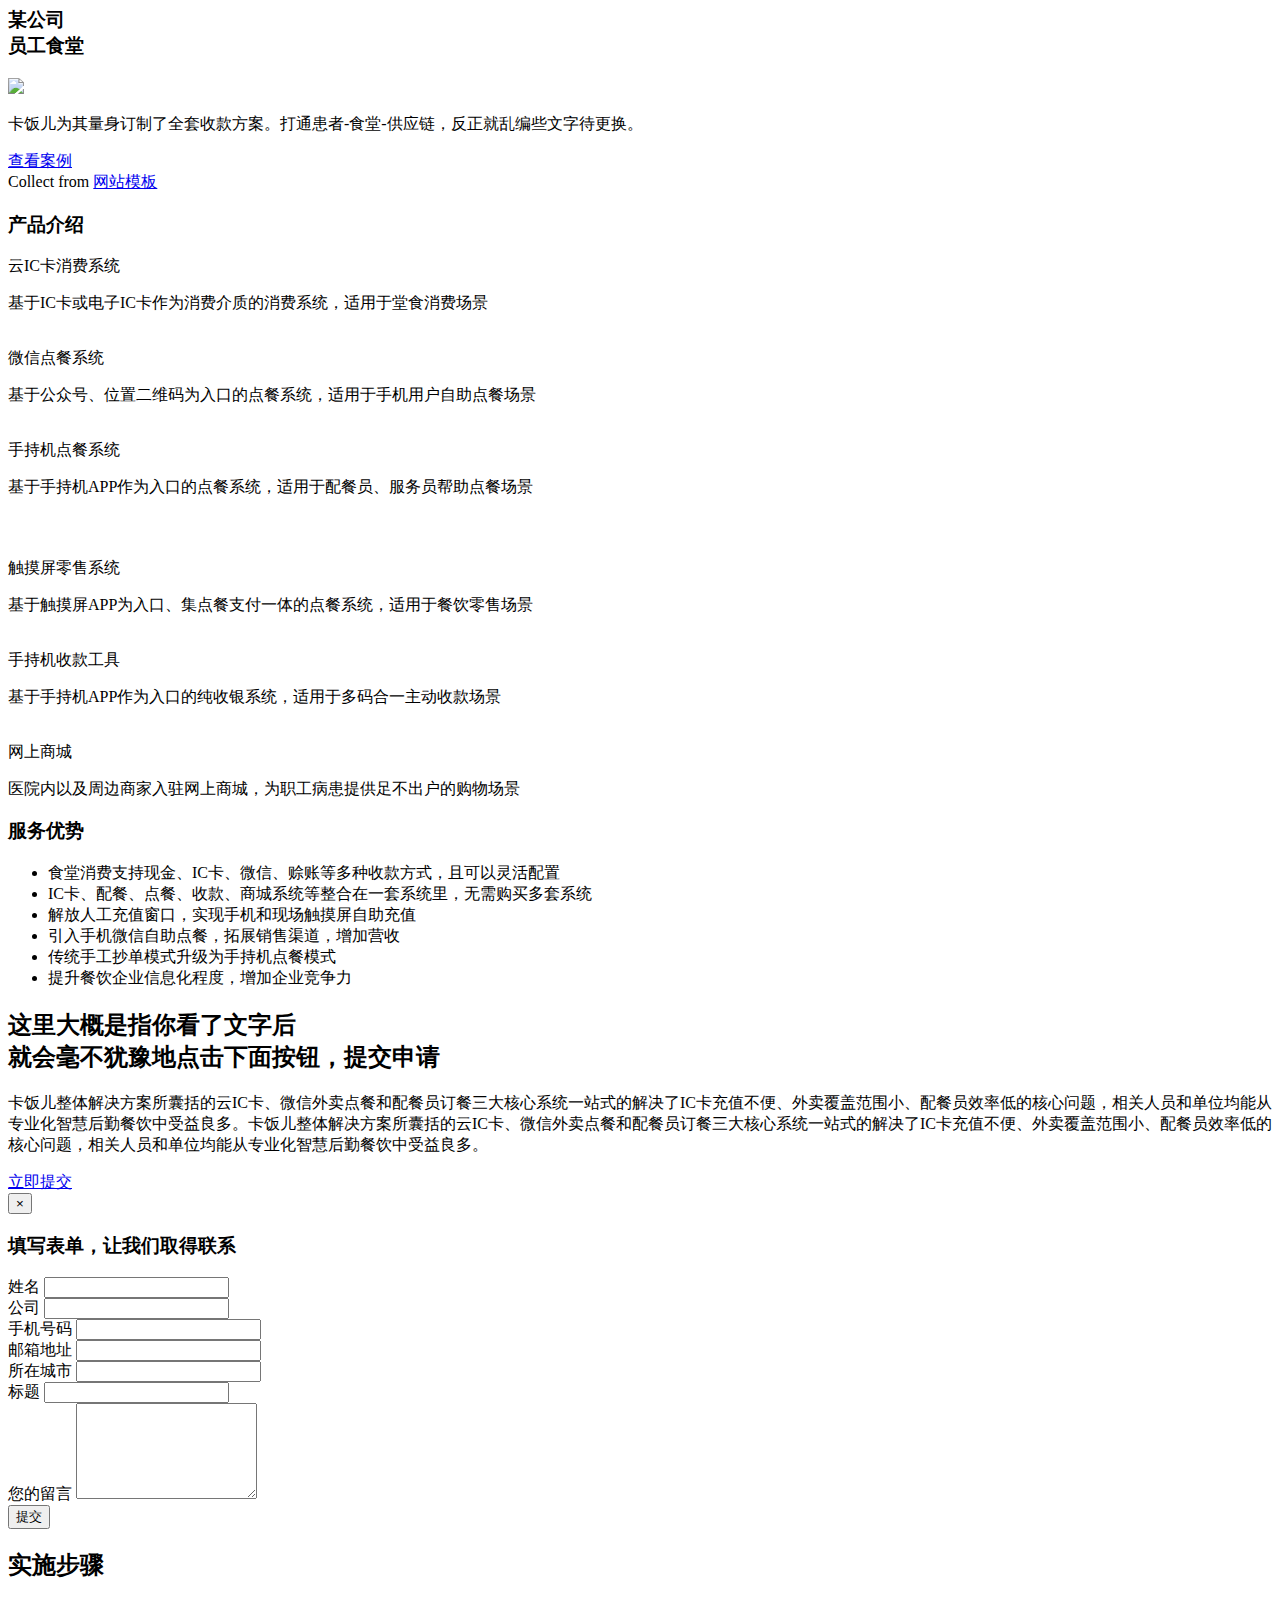
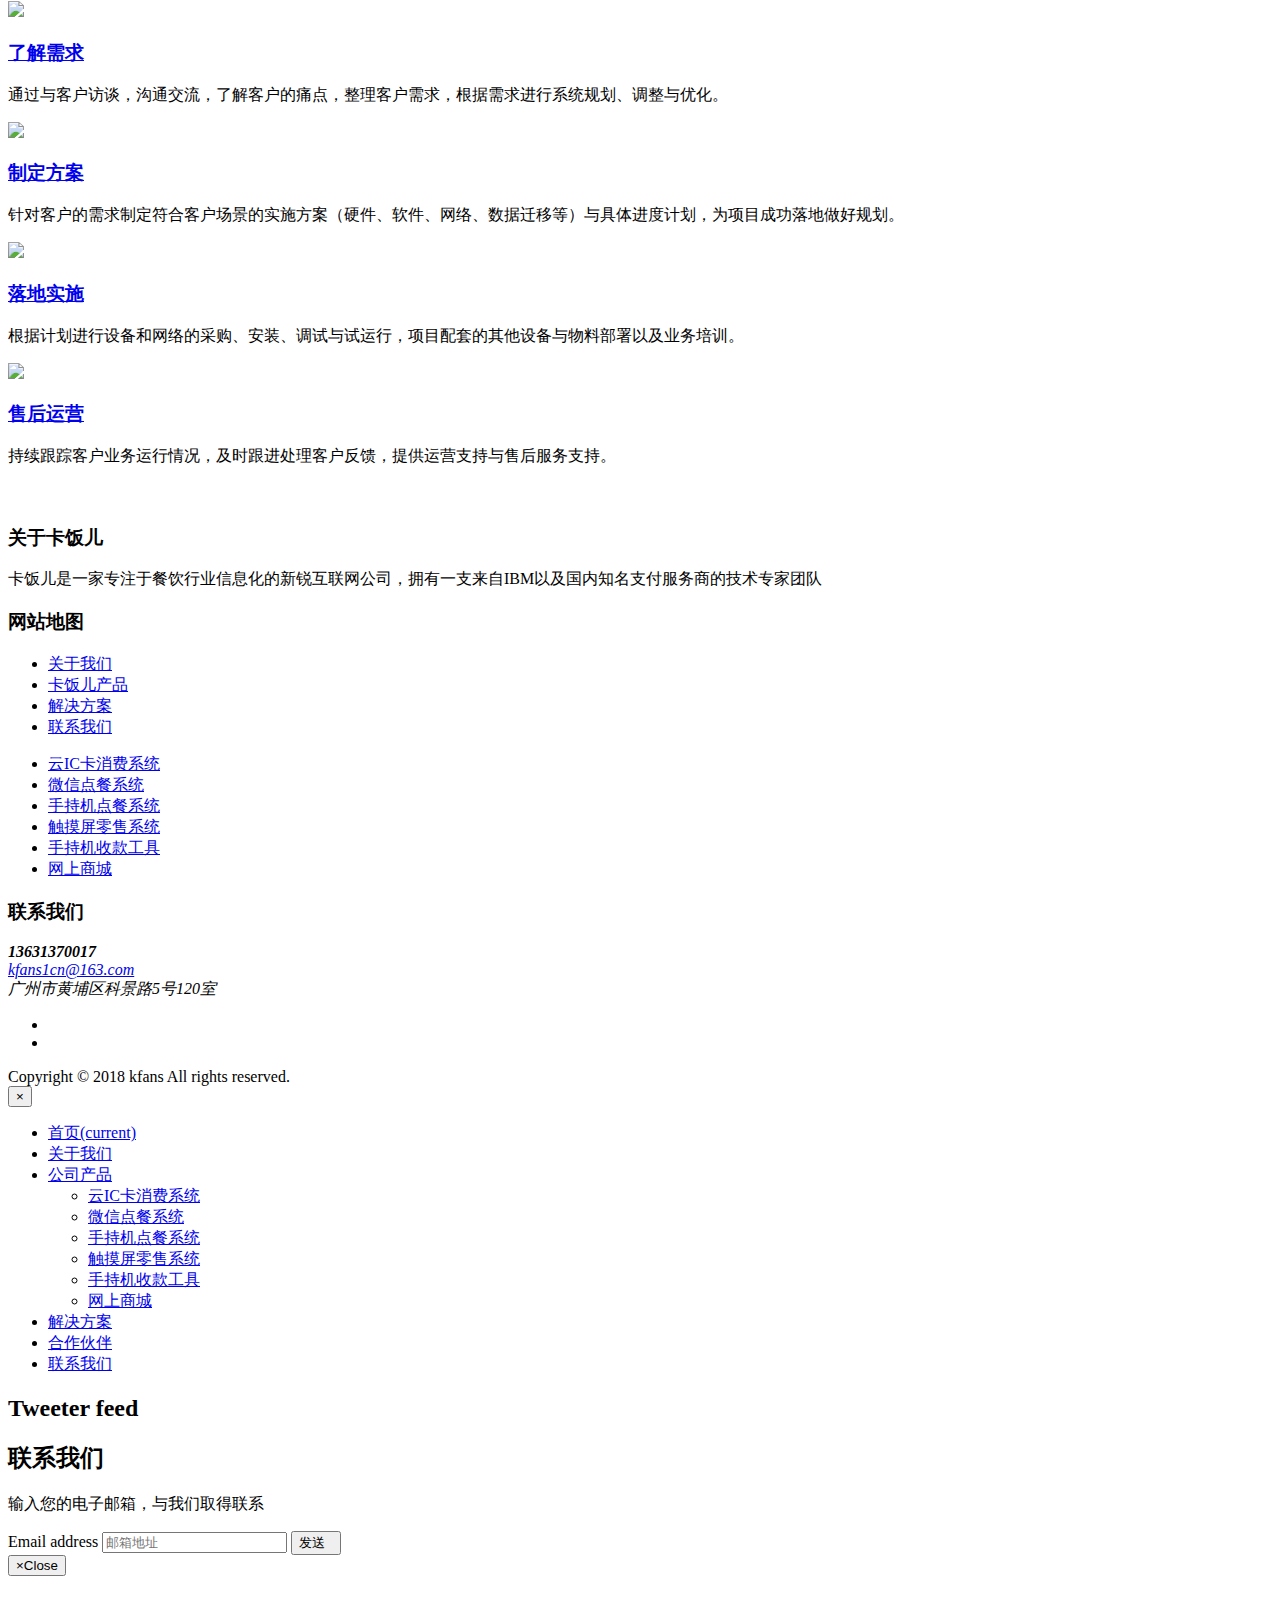
==== commit 8115b3f9: "合作伙伴" ====
--- a/index/index.html
+++ b/index/index.html
@@ -77,19 +77,9 @@
 
 								<div class="col-sm-4 hidden-xs">
 									<div class="topbar-right">
-										<div class="lang-support pull-right">
-											<select class="lang-select">
-												<option value="" disabled selected>区域</option>
-												<option value="united-kingdom">广东</option>
-												<option value="france">北京</option>
-												<option value="spain">上海</option>
-												<option value="bangladesh">成都</option>
-											</select>
-										</div>
-
 										<ul class="social-links list-inline pull-right">
-											<li><a href="#"><i class="fa fa-qq"></i></a></li>
-											<li><a href="#"><i class="fa fa-wechat"></i></a></li>
+											<li><a href="http://wpa.qq.com/msgrd?v=3&uin=57425133&site=卡饭儿网站"><i class="fa fa-qq"></i></a></li>
+											<li><a href="javascript:weixin()"><i class="fa fa-wechat"></i></a></li>
 										</ul>
 									</div><!-- /.social-links -->
 								</div><!-- /.col-sm-6 -->
@@ -103,8 +93,8 @@
 							
 							<div id="search">
 							<button type="button" class="close">×</button>
-							<form>
-								<input type="search" value="" placeholder="输入关键字" />
+							<form action="../contact">
+								<input type="search" value="如何联系我们？" placeholder="输入关键字" />
 								<button type="submit" class="btn btn-primary btn-lg">搜索</button>
 							</form>
 							</div>
@@ -127,35 +117,49 @@
 
 									<li class="active"><a href="../index/index.html">首页</a></li>
 
-									<li><a href="../about/index.html">关于</a></li>
+									<li><a href="../index/index.html#关于">关于我们</a></li>
 
 									<!-- Services -->
-										<li class="dropdown"><a href="#">产品 <b class="caret"></b></a>
-											<!-- submenu-wrapper -->
-											<div class="submenu-wrapper submenu-wrapper-topbottom">
-												<div class="submenu-inner submenu-inner-topbottom">
-													<ul class="dropdown-menu">
-														<li><a href="#">云IC卡消费系统</a></li>
-														<li><a href="#">微信点餐系统</a></li>
-														<li><a href="#">手持机点餐系统</a></li>
-														<li><a href="#">触摸屏零售系统</a></li>
-														<li><a href="#">手持机收款工具</a></li>
-														<li><a href="#">微信点餐系统</a></li>
-													</ul>
-												</div>
-											</div>
-											<!-- /submenu-wrapper -->
-										</li>
+									<li class="dropdown"><a href="#">公司产品 <b class="caret"></b></a>
+										<!-- submenu-wrapper -->
+										<div class="submenu-wrapper submenu-wrapper-topbottom">
+											<div class="submenu-inner submenu-inner-topbottom">
+												<ul class="dropdown-menu">
+													<li><a href="#">云IC卡消费系统</a></li>
+													<li><a href="#">微信点餐系统</a></li>
+													<li><a href="#">手持机点餐系统</a></li>
+													<li><a href="#">触摸屏零售系统</a></li>
+													<li><a href="#">手持机收款工具</a></li>
+													<li><a href="#">微信点餐系统</a></li>
+												</ul>
+											</div>
+										</div>
+										<!-- /submenu-wrapper -->
+									</li>
 									<!-- /Services -->
 
-									<li><a href="#">方案</a></li>
-
-									<li><a href="../contact/index.html">联系</a></li>
+									<li class="dropdown"><a href="javascript:;">解决方案 <b class="caret"></b></a>
+										<!-- submenu-wrapper -->
+										<div class="submenu-wrapper submenu-wrapper-topbottom">
+											<div class="submenu-inner submenu-inner-topbottom">
+												<ul class="dropdown-menu">
+													<li><a href="../plan/hospital.html">医院食堂</a></li>
+													<li><a href="../plan/business.html">校企食堂</a></li>
+												</ul>
+											</div>
+										</div>
+										<!-- /submenu-wrapper -->
+									</li>
+
+									<li><a href="../partner/index.html">合作伙伴</a></li>
+
+									<li><a href="../contact/index.html">联系我们</a></li>
 								</ul>
 							</div><!-- /.navbar-collapse -->
 								
 						</nav>
 					</div><!-- /.container -->
+
 				</header>
 
 	<div id="main-carousel" class="carousel slide hero-slide" data-ride="carousel">
@@ -216,7 +220,7 @@
 			</a>
 		</div><!--/.slider-control -->
 
-		<div class="container">
+		<div class="container" id="关于">
 			<div class="row">
 				<div class="col-md-4 col-sm-12">
 					<div class="service-left-box">
@@ -259,7 +263,7 @@
 												<img class="img-responsive" src="../img/case/1.jpg" width="350" />
 											</div>	
 											<p>卡饭儿为其量身订制了全套收款方案。打通患者-食堂-供应链，反正就乱编些文字待更换。</p>
-											<a class="btn btn-primary" href="#">查看案例<i class="fa fa-long-arrow-right"></i></a>
+											<a class="btn btn-primary" href="javascript:alert('案例整理中，稍后推出');">查看案例<i class="fa fa-long-arrow-right"></i></a>
 										</div><!-- /.service-content -->
 									</div><!--/.col -->
 									<div class="col-sm-6 col-xs-12">
@@ -269,7 +273,7 @@
 												<img class="img-responsive" src="../img/case/2.jpg" width="350" />
 											</div>	
 											<p>卡饭儿为其量身订制了全套收款方案。打通患者-食堂-供应链，反正就乱编些文字待更换。</p>
-											<a class="btn btn-primary" href="#">查看案例<i class="fa fa-long-arrow-right"></i></a>
+											<a class="btn btn-primary" href="javascript:alert('案例整理中，稍后推出');">查看案例<i class="fa fa-long-arrow-right"></i></a>
 										</div><!-- /.service-content -->
 									</div><!--/.col-->
 								</div>
@@ -283,7 +287,7 @@
 												<img class="img-responsive" src="../img/case/3.jpg" width="350" />
 											</div>	
 											<p>卡饭儿为其量身订制了全套收款方案。打通患者-食堂-供应链，反正就乱编些文字待更换。</p>
-											<a class="btn btn-primary" href="#">查看案例<i class="fa fa-long-arrow-right"></i></a>
+											<a class="btn btn-primary" href="javascript:alert('案例整理中，稍后推出');">查看案例<i class="fa fa-long-arrow-right"></i></a>
 										</div><!-- /.service-content -->
 									</div><!--/.col-->
 									<div class="col-sm-6 col-xs-12">
@@ -293,7 +297,7 @@
 												<img class="img-responsive" src="../img/case/4.jpg" width="350" />
 											</div>
 											<p>卡饭儿为其量身订制了全套收款方案。打通患者-食堂-供应链，反正就乱编些文字待更换。</p>
-											<a class="btn btn-primary" href="#">查看案例<i class="fa fa-long-arrow-right"></i></a>
+											<a class="btn btn-primary" href="javascript:alert('案例整理中，稍后推出');">查看案例<i class="fa fa-long-arrow-right"></i></a>
 										</div><!-- /.service-content -->
 									</div><!--/.col-->
 								</div><!--/.row-->
@@ -357,11 +361,12 @@
 						<div class="about-content-block">
 							<h3>服务优势</h3>
 							<ul>
-								<li>软件持续开发更新，每天都是新的进步。</li>
-								<li>24小时客服值班，随时响应客户需求。</li>
-								<li>还有什么？</li>
-								<li>我编不出了。</li>
-								<li>总之就非常好。</li>
+								<li>食堂消费支持现金、IC卡、微信、赊账等多种收款方式，且可以灵活配置</li>
+								<li>IC卡、配餐、点餐、收款、商城系统等整合在一套系统里，无需购买多套系统</li>
+								<li>解放人工充值窗口，实现手机和现场触摸屏自助充值</li>
+								<li>引入手机微信自助点餐，拓展销售渠道，增加营收</li>
+								<li>传统手工抄单模式升级为手持机点餐模式</li>
+								<li>提升餐饮企业信息化程度，增加企业竞争力</li>
 							</ul>
 						</div>
 						
@@ -398,7 +403,7 @@
 								<div class="modal-content">
 									<div class="modal-header">
 										<button type="button" class="close" data-dismiss="modal" aria-label="Close"><span aria-hidden="true">&times;</span></button>
-										<h3 class="modal-title black" id="quoteModalLabel">Request a rate for the shipping of your goods.</h3>
+										<h3 class="modal-title black" id="quoteModalLabel">填写表单，让我们取得联系</h3>
 									</div>
 
 									<div class="modal-body">
@@ -452,7 +457,7 @@
 											<textarea id="message" name="message" class="form-control" rows="6" required placeholder=""></textarea>
 										</div>
 
-										<button type="submit" class="btn btn-primary btn-lg">Send Message</button>
+										<button type="submit" class="btn btn-primary btn-lg">提交</button>
 									</form>
 								  </div>
 								</div><!--/.modal-content-->
@@ -471,7 +476,7 @@
 	<section class="fleets-wrap">
 		<div class="container">
 			<div class="section-heading">
-			  <h2 class="section-title">实施细节</h2>
+			  <h2 class="section-title">实施步骤</h2>
 			</div> <!--section-heading-->
 		</div><!--/.container-->
 
@@ -485,8 +490,8 @@
 									<img src="../img/index/service/1.jpg">
 								</div>
 								<div class="owl-tem-content">
-									<h3><a href="#">了解场景与需求</a></h3>
-									<p>配些字才好看，不能太长，也不能太短，反正和我写得这么长就差不多了。</p>
+									<h3><a href="#">了解需求</a></h3>
+									<p>通过与客户访谈，沟通交流，了解客户的痛点，整理客户需求，根据需求进行系统规划、调整与优化。</p>
 								</div><!-- owl-item-content -->
 							</div><!-- /item -->
 
@@ -495,8 +500,8 @@
 									<img src="../img/index/service/2.jpg">
 								</div>
 								<div class="owl-tem-content">
-									<h3><a href="#">订制方案</a></h3>
-									<p>配些字才好看，不能太长，也不能太短，反正和我写得这么长就差不多了。</p>
+									<h3><a href="#">制定方案</a></h3>
+									<p>针对客户的需求制定符合客户场景的实施方案（硬件、软件、网络、数据迁移等）与具体进度计划，为项目成功落地做好规划。</p>
 								</div><!-- owl-item-content -->
 							</div><!-- /item -->
 
@@ -505,8 +510,8 @@
 									<img src="../img/index/service/3.jpg">
 								</div><!-- owl-item-thumb -->
 								<div class="owl-tem-content">
-									<h3><a href="#">现场安装</a></h3>
-									<p>配些字才好看，不能太长，也不能太短，反正和我写得这么长就差不多了。</p>
+									<h3><a href="#">落地实施</a></h3>
+									<p>根据计划进行设备和网络的采购、安装、调试与试运行，项目配套的其他设备与物料部署以及业务培训。</p>
 								</div><!-- owl-item-content -->
 							</div><!-- /item -->
 
@@ -515,28 +520,8 @@
 									<img src="../img/index/service/4.jpg">
 								</div><!-- owl-item-thumb -->
 								<div class="owl-tem-content">
-									<h3><a href="#">运营跟进</a></h3>
-									<p>配些字才好看，不能太长，也不能太短，反正和我写得这么长就差不多了。</p>
-								</div><!-- owl-item-content -->
-							</div><!-- /item -->
-
-							<div class="item">
-								<div class="owl-item-thumb">
-									<img src="../img/index/service/5.jpg">
-								</div><!-- owl-item-thumb -->
-								<div class="owl-tem-content">
-									<h3><a href="#">售后服务</a></h3>
-									<p>配些字才好看，不能太长，也不能太短，反正和我写得这么长就差不多了。</p>
-								</div><!-- owl-item-content -->
-							</div><!-- /item -->
-
-							<div class="item">
-								<div class="owl-item-thumb">
-									<img src="../img/index/service/6.jpg">
-								</div><!-- owl-item-thumb -->
-								<div class="owl-tem-content">
-									<h3><a href="#">更新换代</a></h3>
-									<p>配些字才好看，不能太长，也不能太短，反正和我写得这么长就差不多了。</p>
+									<h3><a href="#">售后运营</a></h3>
+									<p>持续跟踪客户业务运行情况，及时跟进处理客户反馈，提供运营支持与售后服务支持。</p>
 								</div><!-- owl-item-content -->
 							</div><!-- /item -->
 						   
@@ -557,189 +542,6 @@
 	</section>
 	<!-- fleets-wrap end -->
 
-	<!-- Testimonial-wrap start -->
-	<section class="testimonial-wrap">
-		<div class="container">
-			<div class="section-heading">
-			  <h2 class="section-title">客户评价</h2>
-			</div> <!--section-heading-->
-		</div>
-
-		<!-- testimonial-carousel-slider -->
-		<div id="Carousel" class="carousel slide carousel-fade">
-
-			<div class="carousel-inner">
-				<div class="item active">
-					<div class="media">
-						<div class="media-left">
-							<div class="item-left-thumb">
-								<img class="img-responsive" src="../img/index/pj/2.jpg">
-									
-								<div class="author-info row row-flex row-flex-wrap">
-									<div class="col-xs-7">
-										<div class="author-name">
-											<span>广医三院</span><small>第二食堂</small>
-										</div>
-									</div>
-									<div class="col-xs-5">
-										<img src="../img/client/client-org1.png" alt="img">
-									</div>
-								</div>	
-							</div>
-						</div><!-- /.col -->
-
-						<div class="media-body">
-							<div class="item-right-text">
-								自从用了卡饭儿食堂系统，怎么样好，怎么样方便，以前是怎样的，反正就这样编吧？自从用了卡饭儿食堂系统，怎么样好，怎么样方便，以前是怎样的，反正就这样编吧？自从用了卡饭儿食堂系统，怎么样好，怎么样方便，以前是怎样的，反正就这样编吧？自从用了卡饭儿食堂系统，怎么样好，怎么样方便，以前是怎样的，反正就这样编吧？自从用了卡饭儿食堂系统，怎么样好，怎么样方便，以前是怎样的，反正就这样编吧？
-							</div>
-						</div><!-- /.col -->
-					</div><!-- /.row -->
-					
-				</div><!-- /item -->
-
-				<div class="item">
-					<div class="media">
-						<div class="media-left">
-							<div class="item-left-thumb">
-								<img class="img-responsive" src="../img/index/pj/1.jpg">
-									
-								<div class="author-info row row-flex row-flex-wrap">
-									<div class="col-xs-7">
-										<div class="author-name">
-											<span>广医三院</span><small>第二食堂</small>
-										</div>
-									</div>
-									<div class="col-xs-5">
-										<img src="../img/client/client-org1.png" alt="img">
-									</div>
-								</div>	
-							</div>
-						</div><!-- /.col -->
-
-						<div class="media-body">
-							<div class="item-right-text">
-								自从用了卡饭儿食堂系统，怎么样好，怎么样方便，以前是怎样的，反正就这样编吧？自从用了卡饭儿食堂系统，怎么样好，怎么样方便，以前是怎样的，反正就这样编吧？自从用了卡饭儿食堂系统，怎么样好，怎么样方便，以前是怎样的，反正就这样编吧？自从用了卡饭儿食堂系统，怎么样好，怎么样方便，以前是怎样的，反正就这样编吧？自从用了卡饭儿食堂系统，怎么样好，怎么样方便，以前是怎样的，反正就这样编吧？
-							</div>
-						</div><!-- /.col -->
-					</div><!-- /.row -->
-					
-				</div><!-- /item -->
-
-			</div><!-- /carousel-inner -->
-	
-		</div><!-- /.carousel -->
-
-
-		<!-- carousel-controls -->
-		<div class="slider-control">
-			<a class="left carousel-control" href="#Carousel" data-slide="prev">
-				<span class="flaticon-previous11"></span>
-			</a>
-			<a class="right carousel-control" href="#Carousel" data-slide="next">
-				<span class="flaticon-next15"></span>
-			</a>
-		</div>
-
-	</section>
-	<!-- Testimonial-wrap end -->
-
-	<!-- Pricing-wrap start -->
-	<section class="pricing-wrap section-padding">
-		<div class="container">
-			<div class="section-heading">
-			  <h2 class="section-title">这块不知怎么应用好</h2>
-			</div>
-			
-			<div class="row">
-				<div class="col-xs-12 col-sm-6 col-md-3">
-					<div class="no-padding">
-						<div class="pricing-table first-col">
-							<div class="pricing-header">
-								<div class="pricing-title">
-									Standard
-								</div>
-								<div class="pricing-price">
-								4.95$
-								</div>
-							</div><!-- /.pricing-header -->
-							<div class="pricing-desc pricing-cell">
-								7 to 10 business days
-							</div>
-						</div><!-- /.pricing-table -->
-					</div><!-- /.no-padding -->
-				</div><!-- /.col -->
-
-				<div class="col-xs-12 col-sm-6 col-md-3">
-					<div class="no-padding">
-						<div class="pricing-table second-col">
-							<div class="pricing-header">
-								<div class="pricing-title">
-									Premium
-								</div>
-								<div class="pricing-price">
-								10$
-								</div>
-							</div><!-- /.pricing-header -->
-							<div class="pricing-desc pricing-cell">
-								3 business days
-							</div>
-						</div><!-- /.pricing-table -->
-					</div><!-- /.no-padding -->
-
-				</div><!-- /.col -->
-
-				<div class="col-xs-12 col-sm-6 col-md-3">
-					<div class="no-padding">
-						<div class="pricing-table third-col">
-							<div class="pricing-header">
-								<div class="pricing-title">
-									Express
-								</div>
-								<div class="pricing-price">
-								16$
-								</div>
-							</div><!-- /.pricing-header -->
-							<div class="pricing-desc pricing-cell">
-								3 business days
-							</div>
-						</div><!-- /.pricing-table -->
-					</div><!-- /.no-padding -->
-
-				</div><!-- /.col -->
-
-				<div class="col-xs-12 col-sm-6 col-md-3">
-					<div class="no-padding">
-						<div class="pricing-table fourth-col">
-							<div class="pricing-header">
-								<div class="pricing-title">
-									Express plus
-								</div>
-								<div class="pricing-price">
-								20$
-								</div>
-							</div><!-- /.pricing-header -->
-							<div class="pricing-desc pricing-cell">
-								1 business days
-							</div>
-						</div><!-- /.pricing-table -->
-					</div><!-- /.no-padding -->
-				</div><!-- /.col -->
-
-			</div><!-- /.row -->
-
-			<div class="row">
-				<div class="no-padding">
-					<div class="col-xs-12">
-						<div class="pricing-footer text-center">
-							We calculate our rates per shipment, based on total weights minimum of one pound.
-						</div>
-					</div>
-				</div>
-			</div><!--/.row-->
-		</div><!-- /.container -->
-
-	</section>
-	<!-- Pricing-wrap end -->
 
 				<!-- footer-widget-section start -->
 				<section class="footer-widget-section">
@@ -751,17 +553,6 @@
 									<p>
 										卡饭儿是一家专注于餐饮行业信息化的新锐互联网公司，拥有一支来自IBM以及国内知名支付服务商的技术专家团队
 									</p>
-									<br>
-
-									<address>
-									  <strong>13631370017</strong>
-									  <br>
-									  <a href="mailto:kfans1cn@163.com">kfans1cn@163.com</a>
-									  <br>
-									  <br>
-									  <span class="map-marker">广州市黄埔区<br>科景路5号120室</span>
-									</address>
-
 									
 								</div><!-- /.footer-widget -->
 							</div><!-- /.col-sm-4 -->
@@ -772,20 +563,20 @@
 									<div class="row">
 										<div class="col-sm-6">
 											<ul class="quick-links">
-												<li><a href="#../about">关于我们</a></li>
-												<li><a href="#../contact">卡饭儿产品</a></li>
-												<li><a href="#../contact">解决方案</a></li>
-												<li><a href="#../contact">联系我们</a></li>
+												<li><a href="../index/index.html#关于">关于我们</a></li>
+												<li><a href="#../product">卡饭儿产品</a></li>
+												<li><a href="../plan">解决方案</a></li>
+												<li><a href="../contact">联系我们</a></li>
 											</ul>
 										</div>
 										<div class="col-sm-6">
 											<ul class="quick-links">
-												<li><a href="#">云IC卡消费系统</a></li>
-												<li><a href="#">微信点餐系统</a></li>
-												<li><a href="#">手持机点餐系统</a></li>
-												<li><a href="#">触摸屏零售系统</a></li>
-												<li><a href="#">手持机收款工具</a></li>
-												<li><a href="#">网上商城</a></li>
+												<li><a href="javascript:;">云IC卡消费系统</a></li>
+												<li><a href="javascript:;">微信点餐系统</a></li>
+												<li><a href="javascript:;">手持机点餐系统</a></li>
+												<li><a href="javascript:;">触摸屏零售系统</a></li>
+												<li><a href="javascript:;">手持机收款工具</a></li>
+												<li><a href="javascript:;">网上商城</a></li>
 											</ul>
 										</div>
 									</div>
@@ -795,18 +586,16 @@
 							<div class="col-sm-4">
 								<div class="footer-widget">
 									<h3>联系我们</h3>
-									<p>写下您的邮箱地址，我们将发送产品列表到您的邮箱中。</p>
-
-									<form class="newsletter-form">
-										<div class="form-group">
-											<label class="sr-only" for="InputEmail1">Email address</label>
-											<input type="email" class="form-control" id="InputEmail1" placeholder="您的邮箱地址">
-											<button type="submit" class="btn">Send &nbsp;<i class="fa fa-angle-right"></i></button>
-										</div>
-									</form>		
+
+									<address>
+										<strong>13631370017</strong><br>
+										<a href="mailto:kfans1cn@163.com">kfans1cn@163.com</a><br>
+										<span class="map-marker">广州市黄埔区科景路5号120室</span>
+									</address>
+	
 									<ul class="social-links list-inline">
-										<li><a class="facebook" href="#"><i class="fa fa-qq"></i></a></li>
-										<li><a class="twitter" href="#"><i class="fa fa-wechat"></i></a></li>
+										<li><a href="http://wpa.qq.com/msgrd?v=3&uin=57425133&site=卡饭儿网站"><i class="fa fa-qq"></i></a></li>
+										<li><a href="javascript:weixin()"><i class="fa fa-wechat"></i></a></li>
 									</ul>						
 								</div><!-- /.footer-widget -->
 							</div><!-- /.col-md-4 -->
@@ -836,9 +625,9 @@
 				</div>
 				<ul id ="offcanvasMenu" class="list-unstyled visible-xs visible-sm">
 					<li class="active"><a href="../index/index.html">首页<span class="sr-only">(current)</span></a></li>
-					<li><a href="../about/index.html">关于</a></li>
+					<li><a href="../about/index.html#关于">关于我们</a></li>
 					<li>
-						<a href="#">产品</a>
+						<a href="#">公司产品</a>
 						<ul>
 							<li>
 								<a href="#">云IC卡消费系统</a>
@@ -861,8 +650,9 @@
 						</ul>
 
 					</li>
-					<li><a href="#../contact/index.html">方案</a></li>
-					<li><a href="../contact/index.html">联系</a></li>
+					<li><a href="javascript:;">解决方案</a></li>
+					<li><a href="../partner/index.html">合作伙伴</a></li>
+					<li><a href="../contact/index.html">联系我们</a></li>
 				</ul>
 				<div class="offcanvas-widgets hidden-sm hidden-xs">
 					<div id="twitterWidget">
@@ -870,14 +660,14 @@
 						<div class="twitter-widget"></div>
 					</div>
 					<div class="newsletter-widget">
-						<h2>Stay in Touch</h2>
-						<p>Enter your email address to receive news &amp; offers from us</p>
+						<h2>联系我们</h2>
+						<p>输入您的电子邮箱，与我们取得联系</p>
 
 						<form class="newsletter-form">
 							<div class="form-group">
 								<label class="sr-only" for="InputEmail1">Email address</label>
-								<input type="email" class="form-control" id="InputEmail2" placeholder="Your email address">
-								<button type="submit" class="btn">Send &nbsp;<i class="fa fa-angle-right"></i></button>
+								<input type="email" class="form-control" id="InputEmail2" placeholder="邮箱地址">
+								<button type="submit" class="btn">发送 &nbsp;<i class="fa fa-angle-right"></i></button>
 							</div>
 						</form>		
 							   				
@@ -896,6 +686,31 @@
 			<div class="status-mes"></div>
 		</div>
 	</div>
+
+<div class="modal fade toast">
+	<div class="modal-dialog">
+		<div class="modal-content">
+			<div class="modal-header">
+				<button type="button" class="close" data-dismiss="modal"><span aria-hidden="true">&times;</span><span class="sr-only">Close</span></button>
+				<h4 class="modal-title"></h4>
+			</div>
+			<div class="modal-body"></div>
+			<div class="modal-footer"></div>
+		</div>
+	</div>
+</div>
+
+<script type="text/template" id="tpl_weixin">
+	<div class="text-center">
+		<img src="../img/qr.jpg" width="100%"><br>
+	</div>
+</script>
+<script>
+function weixin(){
+	toast.alert({title:'微信扫码', body: $('#tpl_weixin').html(), size:'sm'});
+	$('.toast .modal-footer').html('<a class="btn btn-primary" data-dismiss="modal">确定</a>');
+}
+</script>
 
 
 	<script src="../js/all.js"></script>
--- a/plugin/flaticon/flaticon.css
+++ b/plugin/flaticon/flaticon.css
@@ -0,0 +1,75 @@
+@font-face {
+	font-family: "Flaticon";
+	src: url("flaticon.eot");
+	src: url("flaticon.eot#iefix") format("embedded-opentype"),
+	url("flaticon.woff") format("woff"),
+	url("flaticon.ttf") format("truetype"),
+	url("flaticon.svg") format("svg");
+	font-weight: normal;
+	font-style: normal;
+}
+[class^="flaticon-"]:before, [class*=" flaticon-"]:before,
+[class^="flaticon-"]:after, [class*=" flaticon-"]:after {   
+	font-family: Flaticon;
+        font-size: 20px;
+font-style: normal;
+}.flaticon-collapse3:before {
+	content: "\e000";
+}
+.flaticon-down44:before {
+	content: "\e001";
+}
+.flaticon-down45:before {
+	content: "\e002";
+}
+.flaticon-expand22:before {
+	content: "\e003";
+}
+.flaticon-left126:before {
+	content: "\e004";
+}
+.flaticon-left127:before {
+	content: "\e005";
+}
+.flaticon-left128:before {
+	content: "\e006";
+}
+.flaticon-left129:before {
+	content: "\e007";
+}
+.flaticon-next15:before {
+	content: "\e008";
+}
+.flaticon-previous11:before {
+	content: "\e009";
+}
+.flaticon-right103:before {
+	content: "\e00a";
+}
+.flaticon-right104:before {
+	content: "\e00b";
+}
+.flaticon-right105:before {
+	content: "\e00c";
+}
+.flaticon-right106:before {
+	content: "\e00d";
+}
+.flaticon-right107:before {
+	content: "\e00e";
+}
+.flaticon-thin35:before {
+	content: "\e00f";
+}
+.flaticon-thin36:before {
+	content: "\e010";
+}
+.flaticon-up76:before {
+	content: "\e011";
+}
+.flaticon-up77:before {
+	content: "\e012";
+}
+.flaticon-up78:before {
+	content: "\e013";
+}
